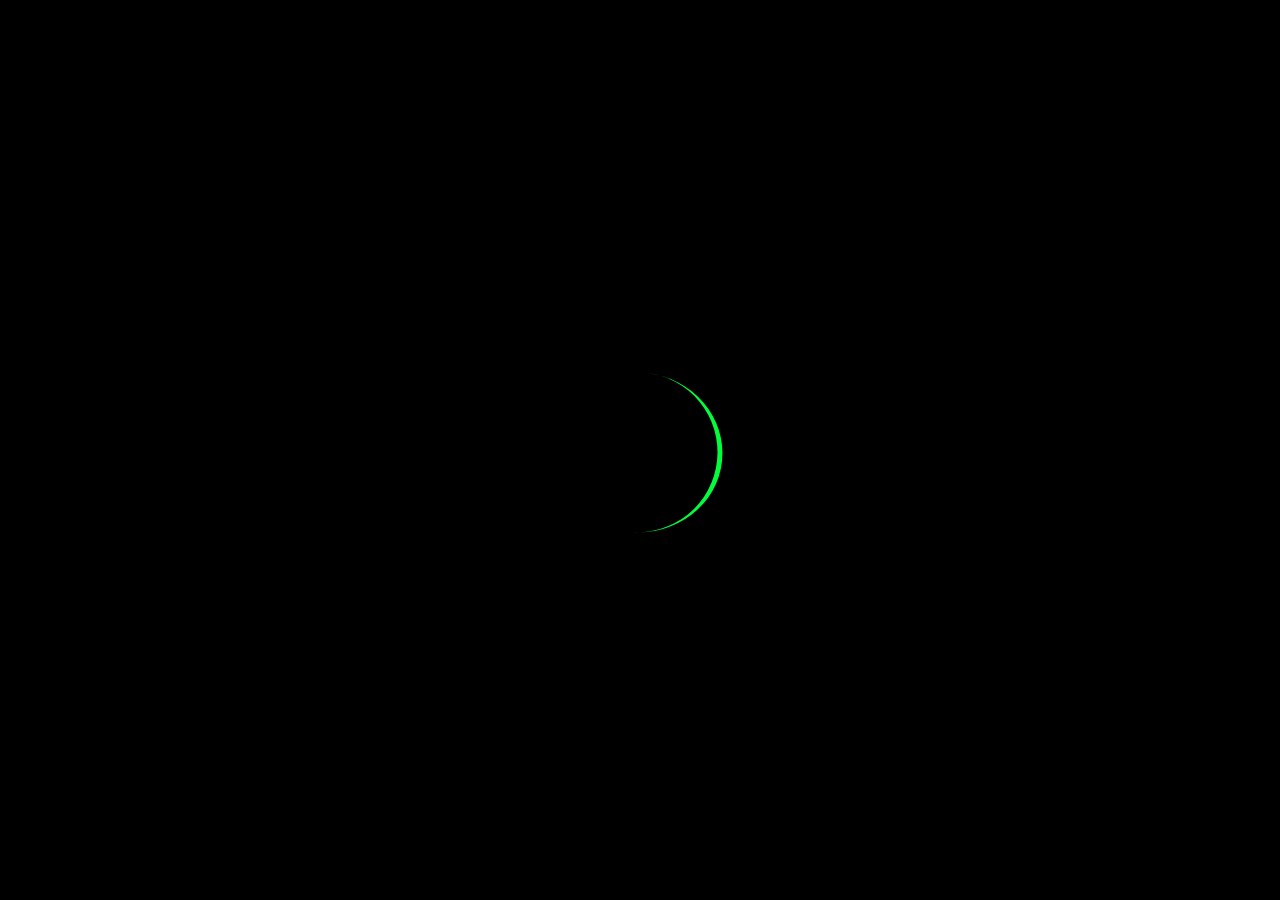
==== about.html @ ebb01650 "updates" ====
<!DOCTYPE html>
<html lang="en">
<head>
    <meta charset="UTF-8">
    <meta name="viewport" content="width=device-width, initial-scale=1.0">
    <title>Home Page</title>
    <link href="https://fonts.googleapis.com/css2?family=Amiko:wght@600&display=swap" rel="stylesheet">
    <link rel='stylesheet' type='text/css' media='screen' href='styles/navbar.css'>
    <link rel='stylesheet' type='text/css' media='screen' href='styles/main.css'>
    <link rel='stylesheet' type='text/css' media='screen' href='styles/footer.css'>
</head>
<body>

    <!-- Loading gif -->
    <div class="loader">
        <img src="images/loader.gif" alt="Loading...">
    </div>

    <!-- Navigation -->
    <nav>
        <input id="nav-toggle" type="checkbox">
        <div class="logo">
            <a href="index.html"><img src=".././images/Logo1.png" alt=""></a>
            <strong>Advanced <br> Gaming <br> Technology</strong>
        </div>
        <ul class="links">
            <li><a href="index.html">Home</a></li>
            <li><a href="products.html">Products</a></li>
            <li><a href="careers.html">Careers</a></li>
            <li><a href="about.html">About</a></li>
            <li><a href="contacts.html">Contacts</a></li>
        </ul>
        <label for="nav-toggle" class="icon-burger">
            <div class="line"></div>
            <div class="line"></div>
            <div class="line"></div>
        </label>
    </nav>


        <!-- Footer -->
        <footer class="footer">
            <div class="footer-left">
                <img src="images/Logo2.1.png" alt="">
                <p> Advanced Gaming Technology</p>
                <div class="socials">
                    <a href="https://www.facebook.com/" target="_blank">Facebook</a>
                    <a href="https://www.instagram.com/" target="_blank">Instagram</a>
                    <a href="https://twitter.com/" target="_blank">Twitter</a>
                </div>
            </div>
            <ul class="footer-right">
                <li>
                    <h2>Products</h2>
    
                    <ul>
                        <li><a href="#">Product1</a></li>
                        <li><a href="#">Product2</a></li>
                        <li><a href="#">Product3</a></li>
                    </ul>
                </li>
                <li>
                    <h2>Useful links</h2>
    
                    <ul>
                        <li><a href="careers.html">Careers</a></li>
                        <li><a href="contacts.html">Contacts</a></li>
                        <li><a href="about.html">About Us</a></li>
                    </ul>
                </li>
            </ul>
    
            <div class="footer-bottom">
                <p>This website is made for educational purpose. All rights are reserved by &copy; 00008883  2020</p>
            </div>
        </footer>
    
        <script src="scripts/loader.js"></script>
    </body>
    </html>
---- styles/navbar.css ----
nav {
    position: fixed;
    z-index: 10;
    top: 0;
    right: 0;
    left: 0;
    height: 90px;
    background-color: black;
    font-family: 'Amiko', sans-serif;
}
.logo img{
    margin-left: 20px;
    height: 40px;
    width: 160px;
}
.logo strong{
    color: #FF9F40;
    margin-left: 10px;
    cursor: default;
}
nav .logo{
    float: left;
    height: 100%;
    width: 40%;
    display: flex;
    align-items: center;
    font-size: 18px;
    color: white;
}
nav .links {
    float: right;
    padding: 0;
    margin: 0;
    width: 60%;
    height: 100%;
    justify-content: space-around;
    align-items: center;
    display: flex;
}
nav .links li {
    list-style: none;
}

nav .links a {
    display:block;
    padding: 1em;
    font-size: 16px;
    font-weight: bold;
    color: #fff;
    text-decoration: none;
}

#nav-toggle{
    position: absolute;
    top: -100px;
}

nav .icon-burger {
    display: none;
    position: absolute;
    right: 5%;
    top: 50%;    
    transform: translateY(-50%);
}
nav .icon-burger .line{
    width: 30px;
    height: 5px;
    background-color: #fff;
    margin: 5px;
    border-radius: 3px;
}

/* Responsive for mobile devices */
@media screen and (max-width:768px){
    nav .logo img{
        width: 110px;
        height: 35px;
    }
    nav .logo strong {
        display: none;
    }
    nav .logo{
        float: none;
        width: auto;
        justify-content: center;
    }
    nav .links {
        float: none;
        position: fixed;
        z-index: 9;
        left: 0;
        right: 0;
        top: 89px;
        bottom: 100%;
        width: auto;
        height: auto;
        flex-direction: column;
        justify-content: space-evenly;
        background-color: rgba(0,0,0,0.9);
        overflow: hidden;
        transition: all 0.5s ease-in-out;
    }
    nav .icon-burger {
        display: block;
    }
    nav .links a {
        font-size: 20px;
    }
    nav :checked ~.links {
        bottom: 0;
    }
}
---- styles/main.css ----
*{
    box-sizing: border-box;
}
body {
    padding: 0;
    margin: 0;
    font-family: 'Amiko', sans-serif;
    font-size: 1rem;
    line-height: 1.5;
    color: #333;
    overflow-x: hidden;
}


/* Loader */
.loader{
    position: fixed;
    z-index: 99;
    top: 0;
    left: 0;
    width: 100%;
    height: 100%;
    background-color: #000;
    display: flex;
    justify-content: center;
    align-items: center;
}

.loader > img {
    width: 200px;
}

.loader.hidden {
    animation: fadeOut 1s;
    animation-fill-mode: forwards;
}

@keyframes fadeOut{
    100% {
        opacity: 0;
        visibility: hidden;
    }
}

/* Header */
.header {
    height: 100vh;
    display: flex;
    align-items: center;
    color:  #fff;
    cursor: default;
}

.container {
    max-width: 960px;
    padding-left: 1rem;
    padding-right: 1rem;
    margin: auto;
    text-align: center;
}


.fullscreen-video-wrap {
    position: absolute;
    top: 0;
    left: 0;
    width: 100%;
    height: 100vh;
    overflow: hidden;   
}

.fullscreen-video-wrap video {
    min-width: 100%;
    min-height: 100%;
}

.header-overlay {
    height: 100vh;
    width: 100vw;
    position: absolute;
    top: 0;
    left: 0;
    background-color: #001;
    z-index: 1;
    opacity: 0.7;
}

.header-content {
    z-index: 2;
}

.header-content h1 {
    font-size: 50px;
    margin-bottom: 0;
}

.header-content strong {
    color: #FF9F40;
}

.header-content p {
    font-size: 1.5rem;
    display: block;
    padding-bottom: 2rem;
}

.btn {
    background-color: #f3881e;
    color: #fff;
    font-size: 1.3rem;
    padding: 1rem 2rem;
    text-decoration: none;
}


/* Section 1 Styles */
section {
    padding: 8% 0;
    display: flex;
}
.section1 img{
    width: 500px;
}
.section1 {
    display: flex;
}
.content1 {
    position: relative;
    text-align: center;
    width: 500px;
    height: 400px;
    justify-content: right;
    align-items: right;
    background: #fff;
    padding-left: 20px;
    flex: 2 ;
    margin: 10px;
}
.content1 h2{
    font-size: 25px;
}
.content1 p{
    margin: 70px;
    font-size: 17px;
}
.content1 > .btn {
    padding-top: 1;
}



/* Section 2 Styles */

.section2 {
    background: rgb(10, 0, 36);
    color: #fff;
    display: flex;
    z-index: 0;
    flex-direction: row;
    flex-wrap: wrap;
    justify-content: center;
}
.box{
    position: relative;
    width: 380px;
    height: 450px;
    background: rgb(10, 0, 36);
    align-items: center;
    justify-content: center;
    text-align: center;
    margin-left: 20px;  
    margin-right: 20px;
    margin-top: 40px;
}
.box img{
    width: 380px;
    height: 300px;
}
.box > .btn{
    padding: 0.7rem 1.5rem;
    font-size: 17px;
}
.box:before{
    content: '';
    position: absolute;
    top: -2px;
    left: -2px;
    right: -2px;    
    bottom: -2px;
    background: #fff;
    z-index: -1;
}
.box:after{
    content: '';
    position: absolute;
    top: -2px;
    left: -2px;
    right: -2px;    
    bottom: -2px;
    background: #fff;
    z-index: -2;
    filter: blur(10px);
}
.box:before, .box:after{
    background: linear-gradient(67deg, rgba(255,252,0,1) 12%, rgba(247,0,255,1) 50%, rgba(0,255,239,1) 86%)
}



/* Resposive for mobile/tablets */
@media(max-width: 768px) {
    .container{
        padding-right: 3rem;
        padding-left: 3rem;
    }  
    .fullscreen-video-wrap{
        display: none;
    }
    .header-overlay{
        display: none;
    }
    .header{
        background: #000;
        padding: 0;
        margin: 0;
        justify-content: center;
    }
    .header-content h1{
        font-size: 29px;
    }
    .header-content p{
        font-size: 19px;
    }
    .header-content a{
        font-size: 17px;
    }
    .section1 {
        background-image: none;
    }
    .section1 > .image-background{
        display: none;
    }
    .content1{
        width: 200px;
        padding-left: 0;
        justify-content: center;
        height: 400px;
    }
    .content1 p{
        margin: 40px;
        margin-top: 0px;
    }

    .section2 > .box, .box img {
        width: 270px;
    }
    .box img{
        height: 220px;
    }
    .box{
        height: 390px;
    }
    .box h1{
        margin: 27px;
    }
    .product-heading{
        align-items: center;
        justify-content: center;
        text-align: center;
        background-color: rgb(10, 0, 36);
        color: #fff;
        padding-top: 120px;
        padding-bottom: 0px;
    }

}

@media(max-width: 1020px) {
    .section1 > .image-background{
        width: 200px;
    }
}
---- styles/footer.css ----
body{
    display: grid;
}

footer{
    box-sizing: border-box;
    display: -webkit-flex;
    display: -moz-flex;
    display: -ms-flex;
    display: -o-flex;
    display: flex;
    flex-flow: row wrap;
    padding: 0px;
    color: #fff;
    background-color: #262626;
}
main {
    display: -webkit-flex;
    display: -moz-flex;
    display: -ms-flex;
    display: -o-flex;
    display: flex;
    align-items: center;
}

.footer > *{
    flex: 100%;
}
.footer-left{
    margin-right: 1.25em;
    margin-bottom: 2em;
    font-size: 14px;
    margin-top: 20px;
}
.footer-left img{
    width: 35%;
}
.footer h2{
    font-weight: 600;
    font-size: 22px;
}
.footer ul{
    list-style: none;
    padding-left: 0;
    color: rgb(255, 173, 80);
}
.footer li{
    line-height: 2em;
}
.footer a{
    text-decoration: none;
    color: rgb(255, 255, 255);
}
.footer-right{
    display: -webkit-flex;
    display: -moz-flex;
    display: -ms-flex;
    display: -o-flex;
    display: flex;
    flex-flow: row wrap;
}
.footer-right > *{
    flex: 50%;
    margin-right: 1.25em;
}
.footer-bottom{
    text-align: center;
    color: #999;
    padding-top: 10px;
}
.footer-left p{
    padding-right: 20%; 
}

.socials a{
    margin-top: 20px;
    text-decoration: none;
    display: inline-block;
    margin-right: 10px;
    color: rgb(29, 238, 221);
}

@media screen and (min-width: 600px){
    .footer-right > *{
        flex: 1;
    }
    .footer-left{
        flex: 2 0px;
    }
    .footer-right{
        flex: 3 0px;
    }
}

@media (max-width: 760px) {
    .footer{
        padding: 15px;
    }
}
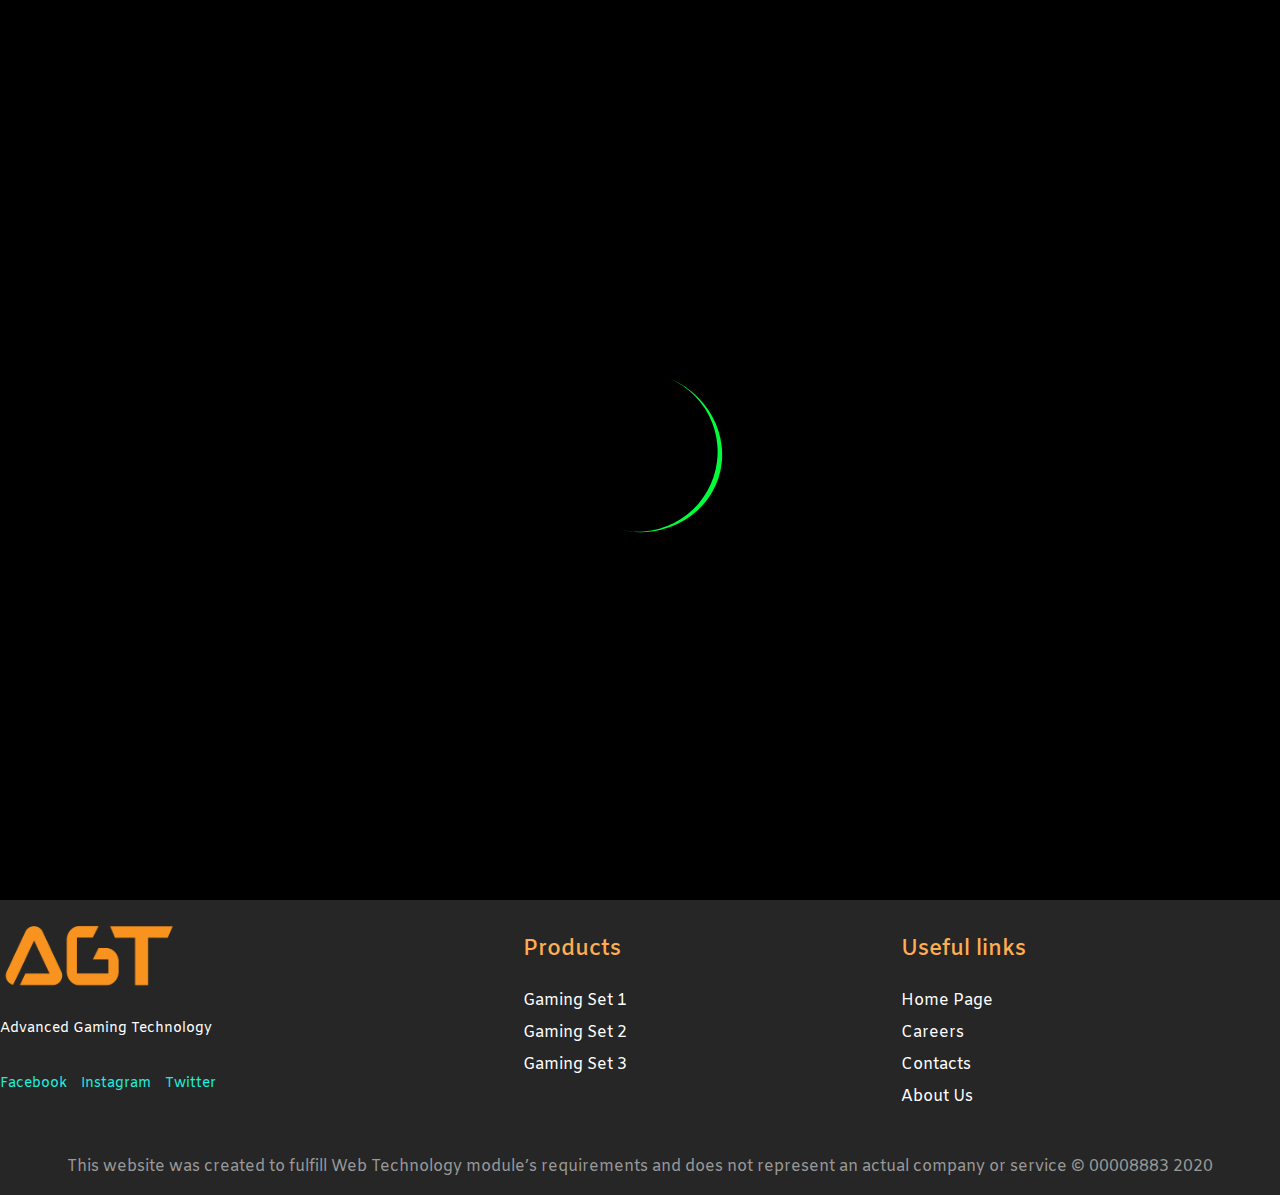
==== commit 8a61eeb5: "Updates" ====
--- a/about.html
+++ b/about.html
@@ -3,10 +3,10 @@
 <head>
     <meta charset="UTF-8">
     <meta name="viewport" content="width=device-width, initial-scale=1.0">
-    <title>Home Page</title>
+    <title>AGT | About Us</title>
     <link href="https://fonts.googleapis.com/css2?family=Amiko:wght@600&display=swap" rel="stylesheet">
     <link rel='stylesheet' type='text/css' media='screen' href='styles/navbar.css'>
-    <link rel='stylesheet' type='text/css' media='screen' href='styles/main.css'>
+    <link rel='stylesheet' type='text/css' media='screen' href='styles/about.css'>
     <link rel='stylesheet' type='text/css' media='screen' href='styles/footer.css'>
 </head>
 <body>
@@ -29,6 +29,7 @@
             <li><a href="careers.html">Careers</a></li>
             <li><a href="about.html">About</a></li>
             <li><a href="contacts.html">Contacts</a></li>
+            <li><a href="login.html">Login</a></li>
         </ul>
         <label for="nav-toggle" class="icon-burger">
             <div class="line"></div>
@@ -37,6 +38,35 @@
         </label>
     </nav>
 
+
+
+    <!-- Header -->
+
+    <header>
+        <div class="background-image">
+            <img src="images/about.jpg" alt="">
+        </div>
+        <div class="header-overlay"></div>
+        <div class="header-content">
+            <h1> <strong>A</strong>bout <strong>U</strong>s</h1>
+            <p><strong>A</strong>dvanced <strong>G</strong>aming <strong>T</strong>echnology</p>
+        </div>
+    </header>
+
+
+    <!-- Section -->
+    <section class="section1">
+        <div class="information">
+            <h1>We Are . . .</h1>
+            <p>Innovative company, estabilished in 2020. Since 2020, We started different projects. Especially, PC assemblying service is provided to fulfill customer needs in gaming industry. We provide high quality service and products for our customers with our amazing team. </p>
+        </div>
+        <div class="photo">
+            <img src="images/interactive.jpg" alt="">
+        </div>
+    </section>
+
+
+    
 
         <!-- Footer -->
         <footer class="footer">
@@ -54,15 +84,16 @@
                     <h2>Products</h2>
     
                     <ul>
-                        <li><a href="#">Product1</a></li>
-                        <li><a href="#">Product2</a></li>
-                        <li><a href="#">Product3</a></li>
+                        <li><a href="products.html">Gaming Set 1</a></li>
+                        <li><a href="products.html">Gaming Set 2</a></li>
+                        <li><a href="products.html">Gaming Set 3</a></li>
                     </ul>
                 </li>
                 <li>
                     <h2>Useful links</h2>
     
                     <ul>
+                        <li><a href="index.html">Home Page</a></li>
                         <li><a href="careers.html">Careers</a></li>
                         <li><a href="contacts.html">Contacts</a></li>
                         <li><a href="about.html">About Us</a></li>
@@ -71,7 +102,7 @@
             </ul>
     
             <div class="footer-bottom">
-                <p>This website is made for educational purpose. All rights are reserved by &copy; 00008883  2020</p>
+                <p>This website was created to fulfill Web Technology module’s requirements and does not represent an actual company or service &copy; 00008883  2020</p>
             </div>
         </footer>
     
--- a/styles/navbar.css
+++ b/styles/navbar.css
@@ -71,7 +71,7 @@
 }
 
 /* Responsive for mobile devices */
-@media screen and (max-width:768px){
+@media screen and (max-width:900px){
     nav .logo img{
         width: 110px;
         height: 35px;
@@ -96,7 +96,7 @@
         height: auto;
         flex-direction: column;
         justify-content: space-evenly;
-        background-color: rgba(0,0,0,0.9);
+        background-color: rgba(0, 0, 0, 0.959);
         overflow: hidden;
         transition: all 0.5s ease-in-out;
     }
--- a/styles/about.css
+++ b/styles/about.css
@@ -0,0 +1,212 @@
+*{
+    box-sizing: border-box;
+}
+body {
+    padding: 0;
+    margin: 0;
+    font-family: 'Amiko', sans-serif;
+    font-size: 1rem;
+    line-height: 1.5;
+    color: #333;
+    overflow-x: hidden;
+}
+
+
+/* Loader */
+.loader{
+    position: fixed;
+    z-index: 99;
+    top: 0;
+    left: 0;
+    width: 100%;
+    height: 100%;
+    background-color: #000;
+    display: flex;
+    justify-content: center;
+    align-items: center;
+}
+
+.loader > img {
+    width: 200px;
+}
+
+.loader.hidden {
+    animation: fadeOut 1s;
+    animation-fill-mode: forwards;
+}
+
+@keyframes fadeOut{
+    100% {
+        opacity: 0;
+        visibility: hidden;
+    }
+}
+/* Header */
+
+header {
+    height: 50vh;
+    display: flex;
+    align-items: center;
+    color:  #fff;
+    cursor: default;
+    max-width: 960px;
+    padding-left: 1rem;
+    padding-right: 1rem;
+    padding-top: 90px;
+    margin: auto;
+    text-align: center;
+}
+
+.background-image {
+    position: absolute;
+    top: 0;
+    left: 0;
+    width: 100%;
+    height: 100vh;
+    overflow: hidden;   
+}
+
+.background-image img {
+    min-width: 100%;
+    height: 50vh;
+}
+
+.header-overlay {
+    height: 50vh;
+    width: 100vw;
+    position: absolute;
+    top: 0;
+    left: 0;
+    background-color: rgb(61, 0, 92);
+    z-index: 1;
+    opacity: 0.7;
+}
+
+.header-content {
+    z-index: 2;
+}
+
+.header-content h1 {
+    font-size: 40px;
+    margin-bottom: 0;
+}
+
+.header-content strong {
+    color: #FF9F40;
+}
+
+.header-content p {
+    font-size: 1.7rem;
+    display: block;
+    padding-bottom: 2rem;
+}
+
+
+/* Section */
+section{
+    display: flex;
+    align-items: center;
+}
+.section1 {
+    height: 50vh;
+}
+
+.information{
+    margin: auto;
+    width: 50vw;
+    text-align: center;
+    padding-left: 5vw;
+}
+.information h1{
+    font-size: 30px;
+    color: #dd6f00;
+}
+.information p{
+    font-size: 1.2rem;
+}
+.photo {
+    display: flex;
+    width: 50vw;
+}
+.photo img{
+    position: relative;
+    height: 40vh;
+    margin: auto;
+    border: 5px solid rgb(255, 0, 0);
+}
+
+
+
+.section2{
+    height: 50vh;
+    background-color: rgba(39, 1, 175, 0.493);
+}
+
+
+@media(max-width: 768px) {
+    header{
+        background: #000;
+        padding-top: 120px;
+        justify-content: center;
+        padding-left: 0;
+        padding-right: 0;
+        padding-top: 90px;
+    }
+    .header-overlay{
+        width:100%;
+    }
+    .header-content h1{
+        font-size: 29px;
+    }
+    .header-content p{
+        font-size: 19px;
+    }
+    .header-content a{
+        font-size: 17px;
+    }
+
+    section{
+        height: 100%;
+        display: block;
+        justify-content: center;
+        margin: auto;
+    }
+    .section1{
+        height: 100%;
+        padding-bottom: 20px;
+    }
+    .information{
+        padding-top: 40px;
+        width: 80vw;
+        align-items: center;
+        padding-left: 0;
+        height: auto;
+    }
+    .information h1{
+        font-size: 25px;
+    }
+    .information p{
+        font-size: 15px;
+    }
+    .photo{
+        width: 90vw;
+        display: flex;
+        align-items: center;
+        margin: 0;
+        padding: 0;
+    }
+    .photo img{
+        justify-content: center;
+        width: 290px;
+        height: 100%;
+    }
+}
+
+@media(max-width: 1024px){
+    .information h1{
+        font-size: 25px;
+    }
+    .information p{
+        font-size: 15px;
+    }
+}